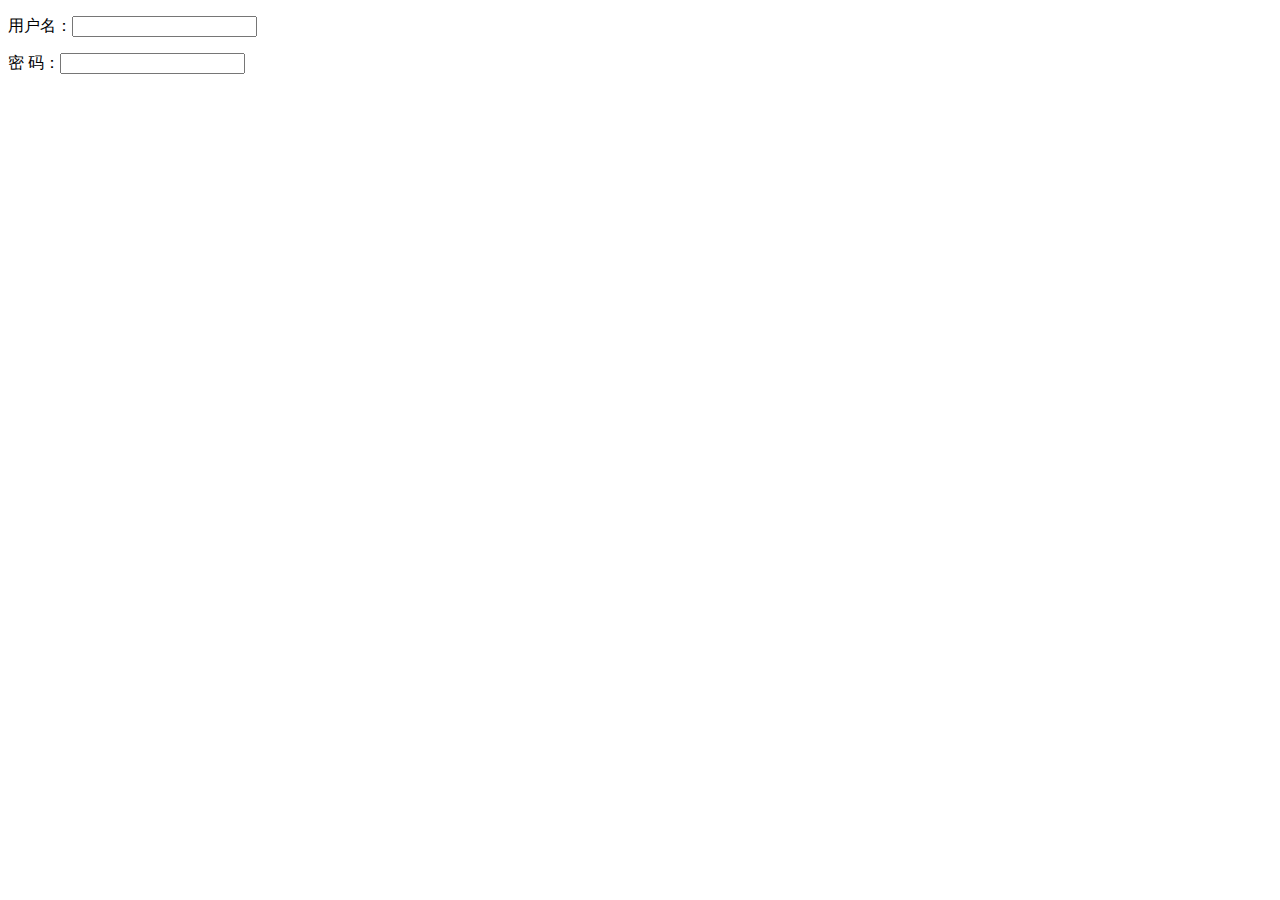
==== Application/Home/View/Login/index.html @ 2674f1e2 "20170104" ====
<!DOCTYPE html>
<html>
<head>
	<title>登录界面</title>
	<script type="text/javascript" src="__PUBLIC__/easyui/jquery.min.js"></script>
	<script type="text/javascript" src="__PUBLIC__/easyui/jquery.easyui.min.js"></script>
	<script type="text/javascript" src="__PUBLIC__/Home/js/login.js"></script>
	<link rel="stylesheet" type="text/css" href="__PUBLIC__/easyui/themes/default/easyui.css">
	<link rel="stylesheet" type="text/css" href="__PUBLIC__/easyui/themes/icon.css">
	<link rel="stylesheet" type="text/css" href="__PUBLIC__/Home/css/login.css">
</head>
<body>
	<div id="login" class="easyui-panel">
		<p>用户名：<input type="username" id="username" /></p>
		<p>密  码：<input type="password" id="password" /></p>
	</div>
</body>
</html>
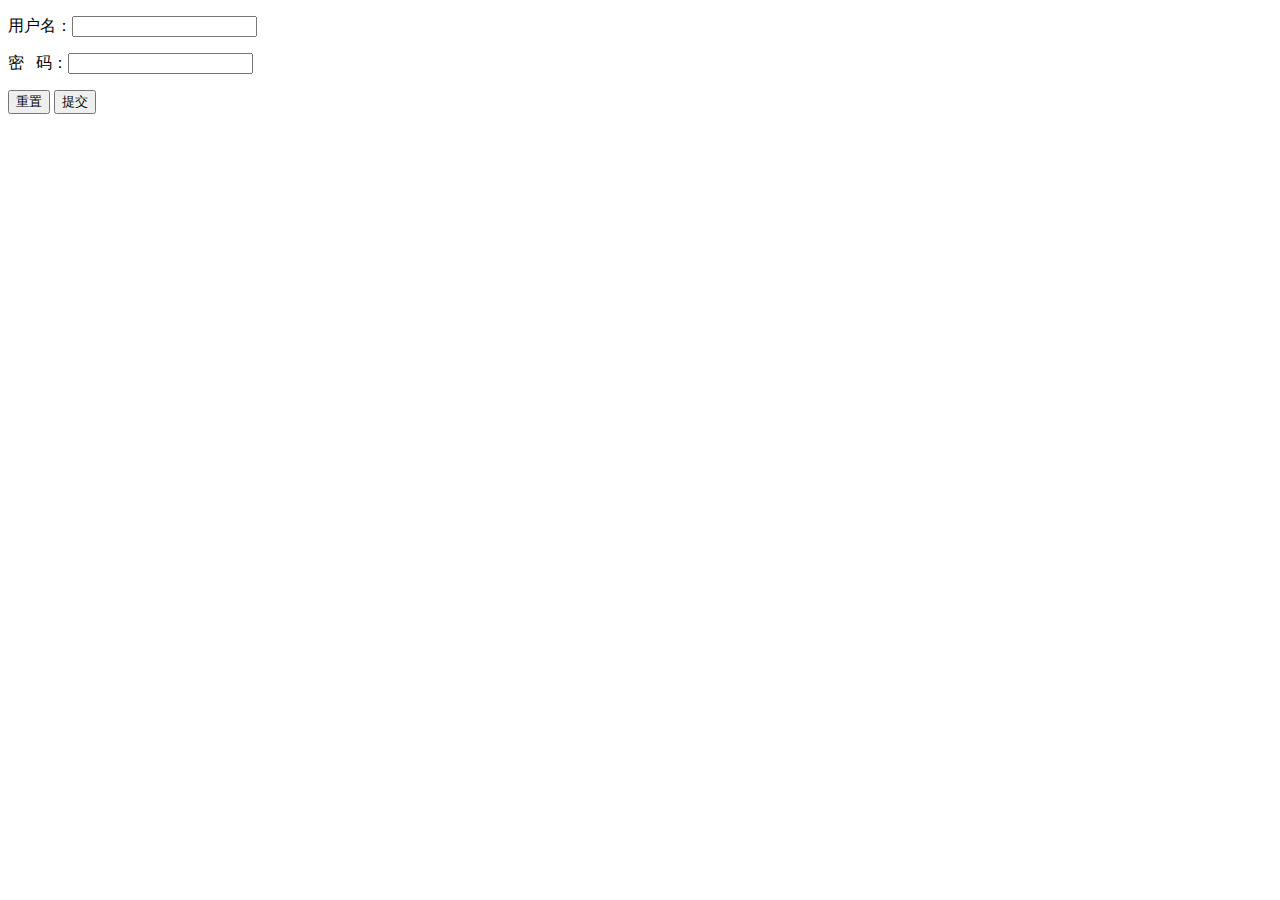
==== commit 269fa120: "20170106" ====
--- a/Application/Home/View/Login/index.html
+++ b/Application/Home/View/Login/index.html
@@ -10,9 +10,13 @@
 	<link rel="stylesheet" type="text/css" href="__PUBLIC__/Home/css/login.css">
 </head>
 <body>
-	<div id="login" class="easyui-panel">
-		<p>用户名：<input type="username" id="username" /></p>
-		<p>密  码：<input type="password" id="password" /></p>
+	<div id="login">
+		<p><label for="username">用户名：</label><input type="username" id="username" /></p>
+		<p><label for="password">密&nbsp;&nbsp;&nbsp;码：</label><input type="password" id="password" /></p>
+		<div id="buttons">
+			<input type="reset" id="reset" class="easyui-linkbutton" value="重置"/>
+			<input type="submit" id="submit" class="easyui-linkbutton" value="提交"/>
+		</div>
 	</div>
 </body>
 </html>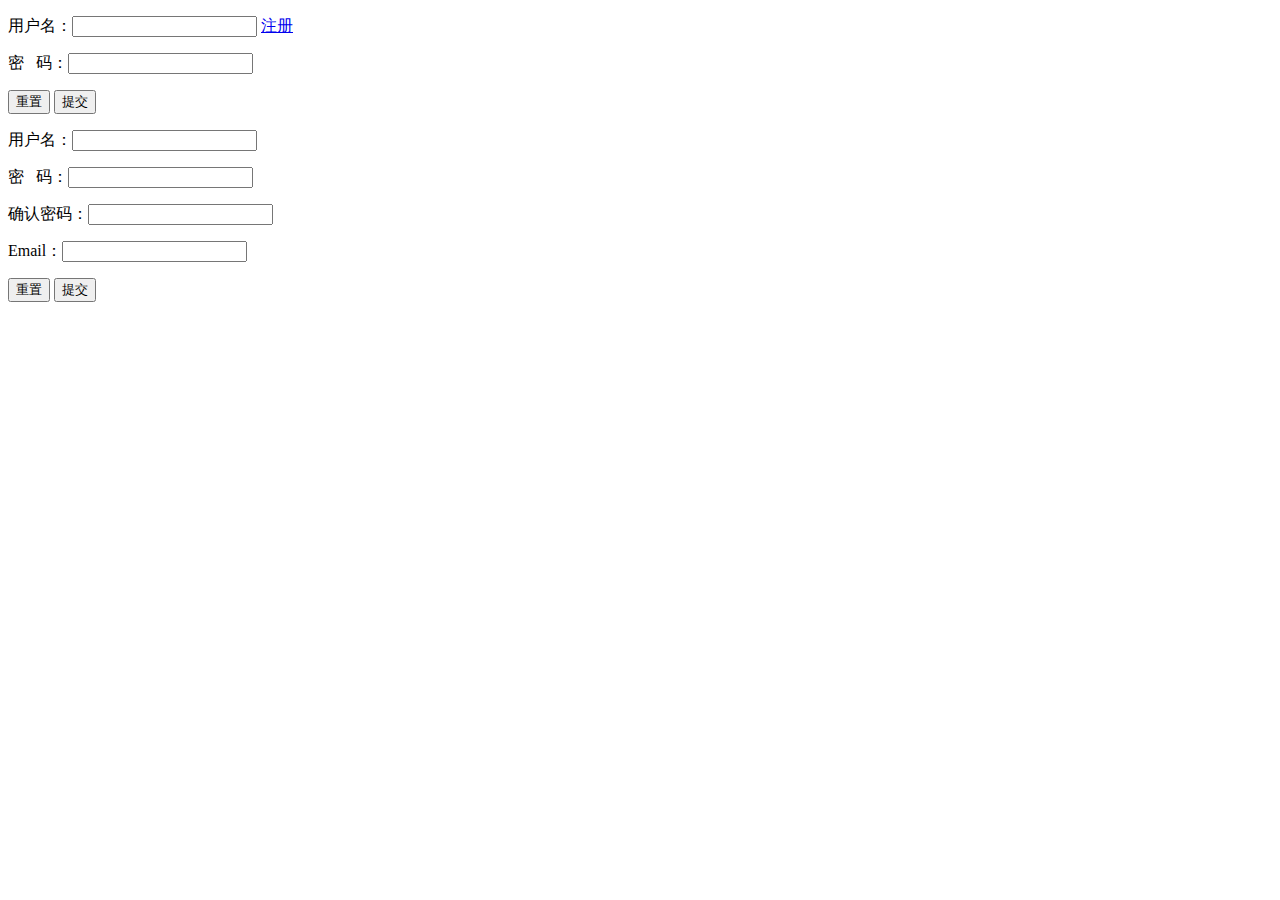
==== commit 73a9607a: "20170107" ====
--- a/Application/Home/View/Login/index.html
+++ b/Application/Home/View/Login/index.html
@@ -11,12 +11,30 @@
 </head>
 <body>
 	<div id="login">
-		<p><label for="username">用户名：</label><input type="username" id="username" /></p>
-		<p><label for="password">密&nbsp;&nbsp;&nbsp;码：</label><input type="password" id="password" /></p>
-		<div id="buttons">
-			<input type="reset" id="reset" class="easyui-linkbutton" value="重置"/>
-			<input type="submit" id="submit" class="easyui-linkbutton" value="提交"/>
-		</div>
+		<form id="login_form" method="post">
+			<p>
+				<label for="username">用户名：</label><input type="username" name="username" class="username" />
+				<a id="reg" href="javascript:void(0);">注册</a>
+			</p>
+			<p><label for="password">密&nbsp;&nbsp;&nbsp;码：</label><input type="password" name="password" class="password" /></p>
+			<div class="buttons">
+				<input type="reset" class="easyui-linkbutton reset" value="重置"/>
+				<input type="submit" class="easyui-linkbutton submit" value="提交"/>
+			</div>
+		</form>
+	</div>
+	
+	<div id="register">
+		<form id="register_form" method="post">
+			<p><label for="username">用户名：</label><input type="username" name="username" class="username" /></p>
+			<p><label for="password">密&nbsp;&nbsp;&nbsp;码：</label><input type="password" name="password" class="password" /></p>
+			<p><label for="repassword">确认密码：</label><input type="password" name="repassword" class="password" /></p>
+			<p><label for="email">Email：</label><input type="email" name="email" class="email" /></p>
+			<div class="buttons">
+				<input type="reset" class="easyui-linkbutton reset" value="重置"/>
+				<input type="submit" class="easyui-linkbutton submit" value="提交"/>
+			</div>
+		</form>
 	</div>
 </body>
 </html>